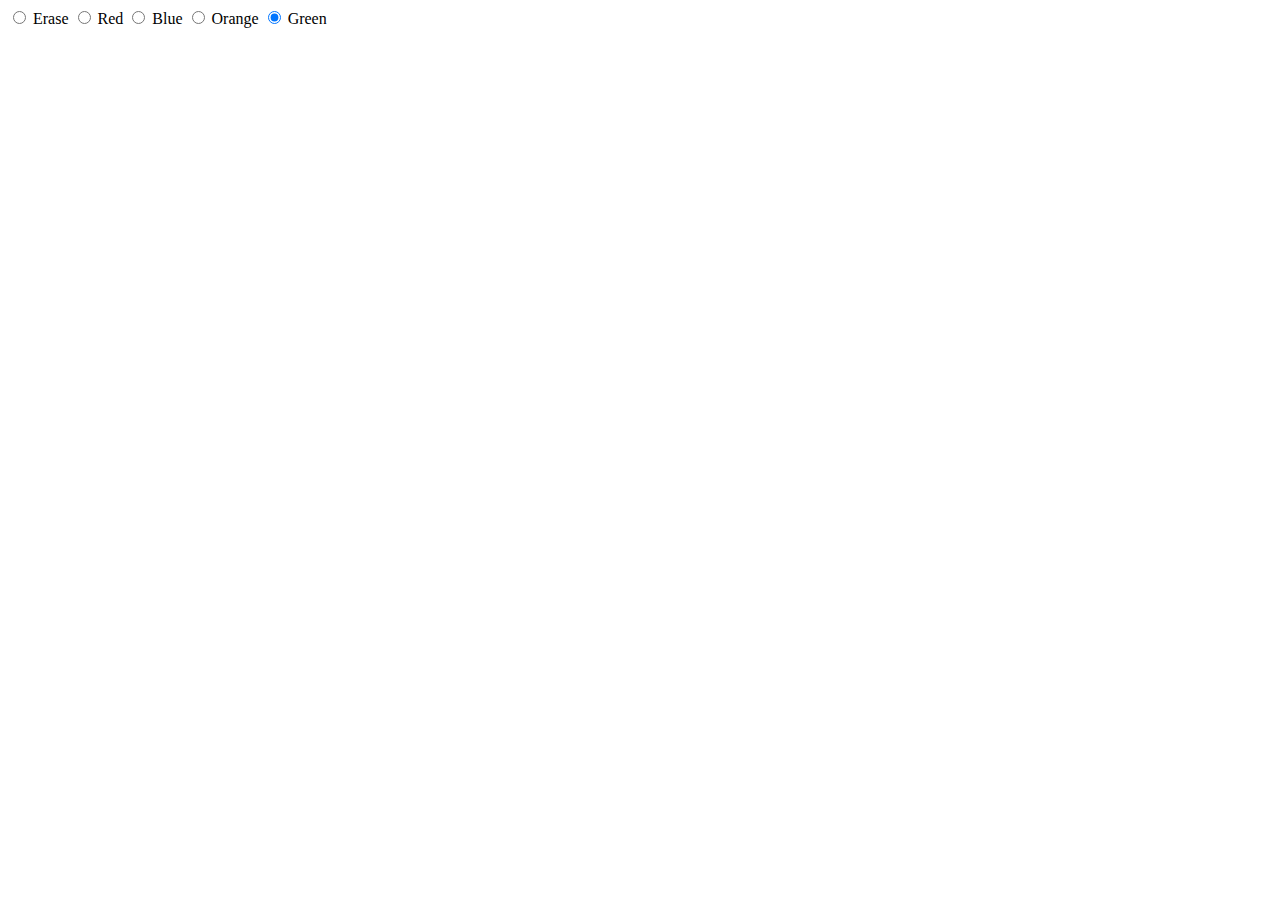
==== final_website/viz/parallel plot.html @ e99ea4e2 "update for the website. yanfeng zhang" ====
<!DOCTYPE html>
<html>
<head>
	<title>My Plot</title>
	<script src="https://cdn.plot.ly/plotly-latest.min.js"></script>
    <script src="http://d3js.org/d3.v3.min.js"></script>
</head>
<body>
    <div id="brushes">
        <input type="radio" id="r1" name="rate" value="0"> Erase
        <input type="radio" id="r2" name="rate" value="1"> Red
        <input type="radio" id="r3" name="rate" value="2"> Blue
        <input type="radio" id="r4" name="rate" value="3"> Orange
        <input type="radio" id="r5" name="rate" value="4" checked="checked"> Green
    </div>
	<div id="myDiv"></div>

	<script>
		var gd = document.getElementById('myDiv');

        var categoricalDimensionLabels = [
        'Platform',
        'Publisher',
        'Developer',
        'Category',
        'Rating'
        ];

        d3.csv(
        'https://raw.githubusercontent.com/XinXiang0307/ANLY503/main/cleaned_video_game.csv',
        function(gameData) {
            // Preprocess Data
            var Critic_Score = gameData.map(function(row) { return row['Critic_Score'] });
            var User_Score = gameData.map(function(row) { return row['User_Score'] });

            var categoricalDimensions = categoricalDimensionLabels.map(
            function(dimLabel) {
                // Extract column
                var values = gameData.map(function(row) {return row[dimLabel]});

                return {
                values: values,
                label: dimLabel
                };
            }
            );

            // Colors
            var color = new Int8Array(gameData.length);
            var colorscale = [[0, '#D3D3D3'], [0.2, '#D3D3D3'],
                            [0.2, '#EF553B'], [0.4, '#EF553B'],
                            [0.4, '#00CC96'], [0.6, '#00CC96'],
                            [0.6, '#AB63FA'], [0.8, '#AB63FA'],
                            [0.8, '#FFA15A'], [1.0, '#FFA15A']];

            // Layout
            var layout = {
            width: 1000,
            height: 1000,
            xaxis: {title: 'User_Score'},
            yaxis: {domain: [0.6, 1], title: 'Critic_Score'},
            dragmode: 'lasso',
            hovermode: 'closest'
            };

            // Build Traces
            var traces = [
            {type: 'scatter',
            x: User_Score,
            y: Critic_Score,
            marker: {color: color,
                        colorscale: colorscale,
                        cmin: -0.5,
                        cmax: 4.5,
                        showscale: true,
                        colorbar: {tickvals: [0, 1, 2, 3, 4],
                                ticktext: ['Gray', 'Red', 'Blue','Orange', 'Green']}},
            mode: 'markers',
            },
            {type: 'parcats',
            domain: {y: [0, 0.4]},
            dimensions:categoricalDimensions,
            line: {
                colorscale: colorscale,
                cmin: -0.5,
                cmax: 4.5,
                color: color,
                shape: 'hspline'},
            labelfont: {size: 16}
            }
            ];

            // Make plot
            Plotly.newPlot('myDiv', traces, layout);

            // Update color on selection and click
            var update_color = function(points_data) {
            var new_color = color;
            var color_value = document.querySelector('input[name="rate"]:checked').value;
            console.log(color_value);
            var selection = []
            for(var i = 0; i < points_data.points.length; i++) {
                new_color[points_data.points[i].pointNumber] = color_value;
                selection.push(points_data.points[i].pointNumber);
            }

            // Update selected points in scatter plot
            Plotly.restyle('myDiv', {'marker.color': [new_color]}, 0);

            // Update color of selected paths in parallel categories diagram
            Plotly.restyle('myDiv', {'line.color':[new_color]}, 1)
                    };

                    gd.on('plotly_selected', update_color);
                    gd.on('plotly_click', update_color);
                });

	</script>
</body>
</html>
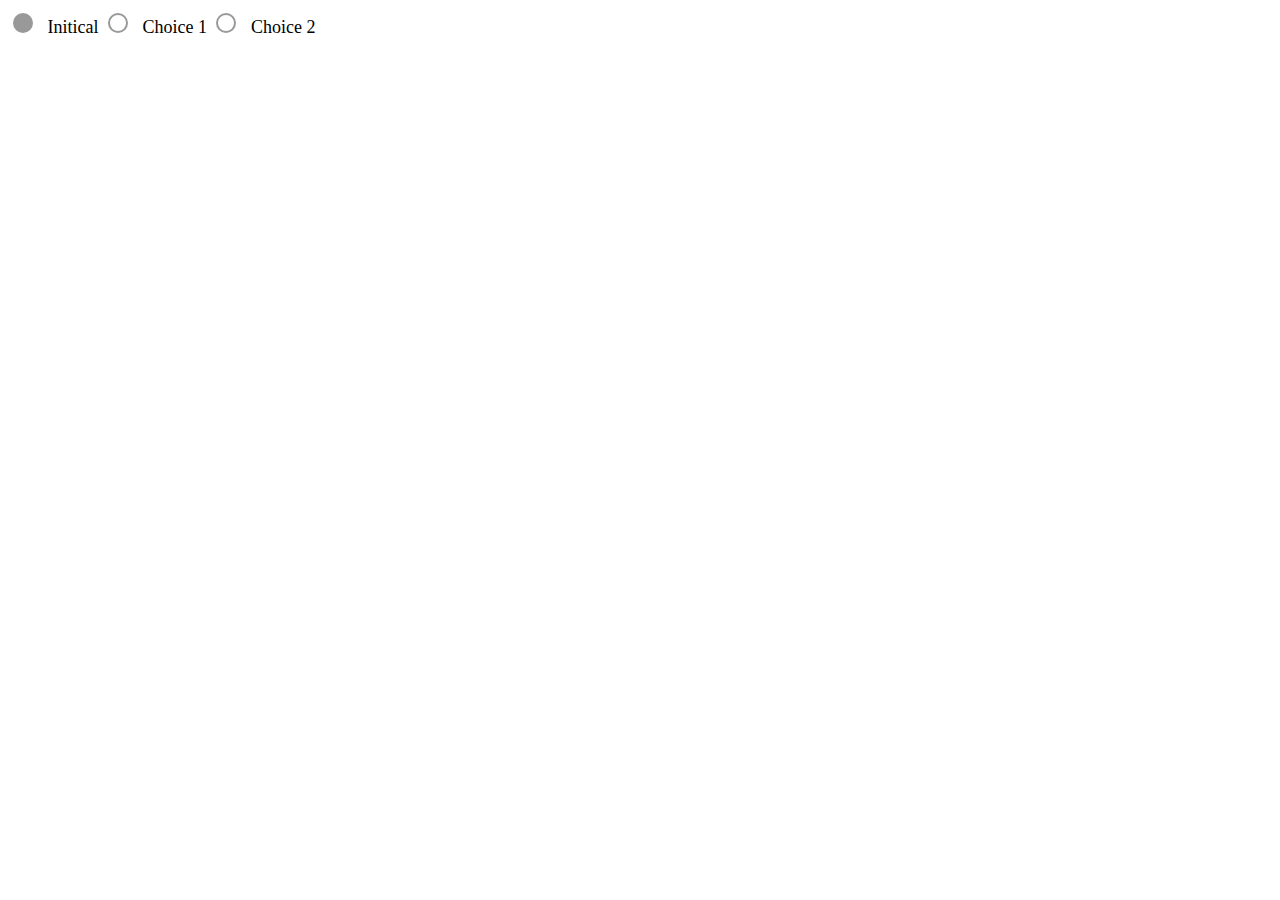
==== commit 6034efab: "update version for the website yanfeng zhang" ====
--- a/final_website/viz/parallel plot.html
+++ b/final_website/viz/parallel plot.html
@@ -3,16 +3,42 @@
 <head>
 	<title>My Plot</title>
 	<script src="https://cdn.plot.ly/plotly-latest.min.js"></script>
-    <script src="http://d3js.org/d3.v3.min.js"></script>
+    <script src="http://d3js.org/d3.v4.min.js"></script>
+    <style>
+        #brushes {
+        font-size: 18px;
+        margin-top: 10px;
+        display: absolute;
+        align-items: right;
+        justify-content: right;
+    }
+    #brushes input[type=radio] {
+        -webkit-appearance: none;
+        -moz-appearance: none;
+        appearance: none;
+        border-radius: 50%;
+        width: 20px;
+        height: 20px;
+        margin-right: 10px;
+        outline: none;
+        border: 2px solid #999;
+        cursor: pointer;
+    }
+    #brushes input[type=radio]:checked {
+        background-color: #999;
+    }
+    #brushes input[type=radio]:hover {
+        background-color: #ccc;
+    }
+    </style>
 </head>
 <body>
     <div id="brushes">
-        <input type="radio" id="r1" name="rate" value="0"> Erase
-        <input type="radio" id="r2" name="rate" value="1"> Red
-        <input type="radio" id="r3" name="rate" value="2"> Blue
-        <input type="radio" id="r4" name="rate" value="3"> Orange
-        <input type="radio" id="r5" name="rate" value="4" checked="checked"> Green
+        <input type="radio" id="r1" name="rate" value="0" checked="checked"> Initical
+        <input type="radio" id="r2" name="rate" value="1"> Choice 1
+        <input type="radio" id="r3" name="rate" value="2"> Choice 2
     </div>
+
 	<div id="myDiv"></div>
 
 	<script>
@@ -47,18 +73,16 @@
 
             // Colors
             var color = new Int8Array(gameData.length);
-            var colorscale = [[0, '#D3D3D3'], [0.2, '#D3D3D3'],
-                            [0.2, '#EF553B'], [0.4, '#EF553B'],
-                            [0.4, '#00CC96'], [0.6, '#00CC96'],
-                            [0.6, '#AB63FA'], [0.8, '#AB63FA'],
-                            [0.8, '#FFA15A'], [1.0, '#FFA15A']];
+            var colorscale = [[0, '#D3D3D3'], [0.33, '#D3D3D3'],
+                            [0.33, '#0FDDE5'], [0.66, '#0FDDE5'],
+                            [0.66, '#F77670'], [1.0, '#F77670']];
 
             // Layout
             var layout = {
             width: 1000,
             height: 1000,
-            xaxis: {title: 'User_Score'},
-            yaxis: {domain: [0.6, 1], title: 'Critic_Score'},
+            xaxis: {title: 'User Score'},
+            yaxis: {domain: [0.6, 1], title: 'Critic Score'},
             dragmode: 'lasso',
             hovermode: 'closest'
             };
@@ -71,22 +95,23 @@
             marker: {color: color,
                         colorscale: colorscale,
                         cmin: -0.5,
-                        cmax: 4.5,
+                        cmax: 2.5,
                         showscale: true,
-                        colorbar: {tickvals: [0, 1, 2, 3, 4],
-                                ticktext: ['Gray', 'Red', 'Blue','Orange', 'Green']}},
+                        colorbar: {tickvals: [0, 1, 2],
+                                ticktext: ['Initial','Choice 1', 'Choice 2']}},
             mode: 'markers',
             },
             {type: 'parcats',
-            domain: {y: [0, 0.4]},
+            domain: {y: [0, 0.5]},
             dimensions:categoricalDimensions,
             line: {
                 colorscale: colorscale,
                 cmin: -0.5,
-                cmax: 4.5,
+                cmax: 2.5,
                 color: color,
                 shape: 'hspline'},
-            labelfont: {size: 16}
+            labelfont: {size: 16},
+            margin: {t: 10, r: 20, b: 20, l: 20}
             }
             ];
 
